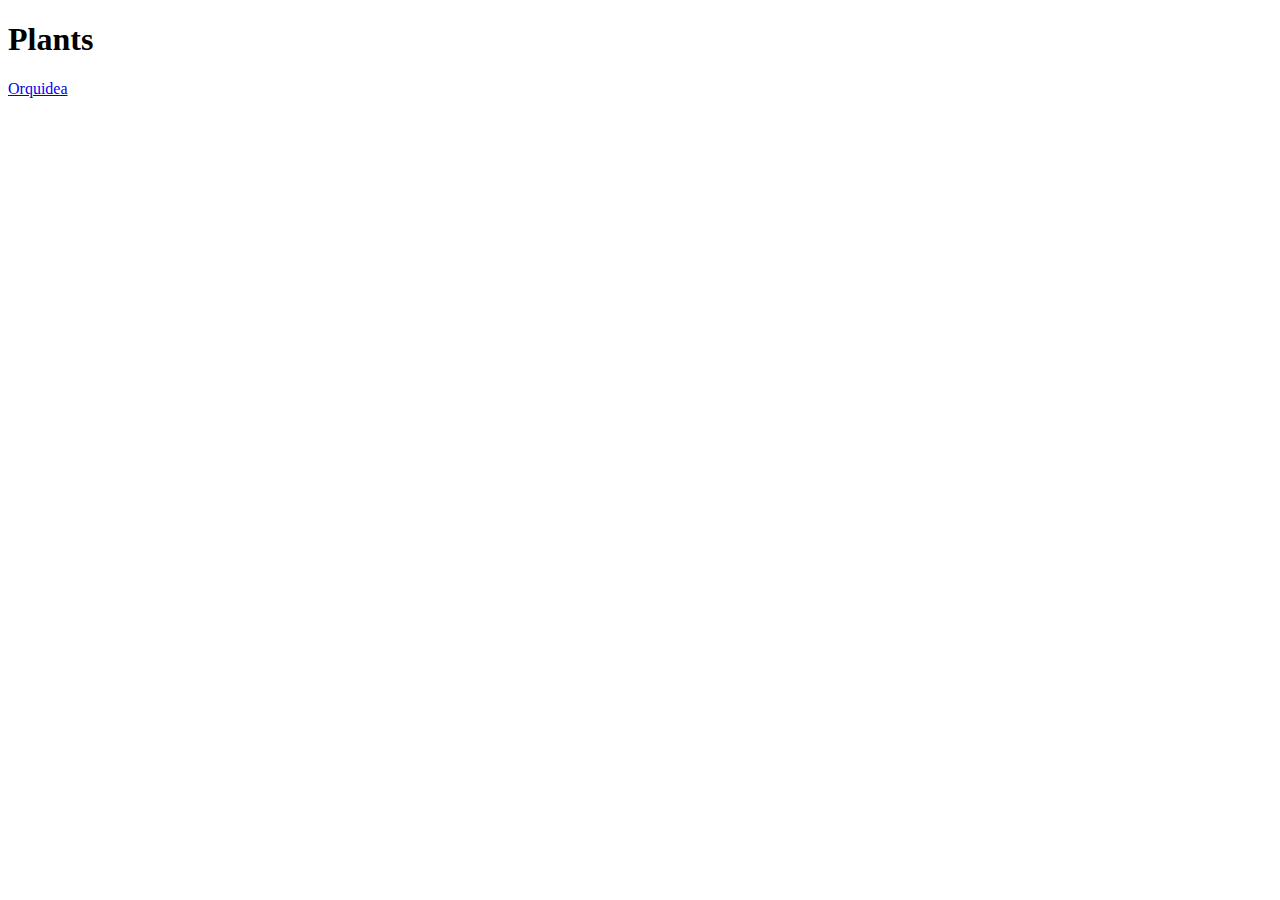
==== index.html @ 3ef1e2b0 "initial" ====
<!DOCTYPE html>
<html lang="en">
<head>
    <meta charset="UTF-8">
    <meta http-equiv="X-UA-Compatible" content="IE=edge">
    <meta name="viewport" content="width=device-width, initial-scale=1.0">
    <title>index</title>
</head>
<body>
    <header>
        <h1>Plants</h1>
        <li><a href="./plant.html">Orquidea</a></li>

    </header>
</body>
</html>
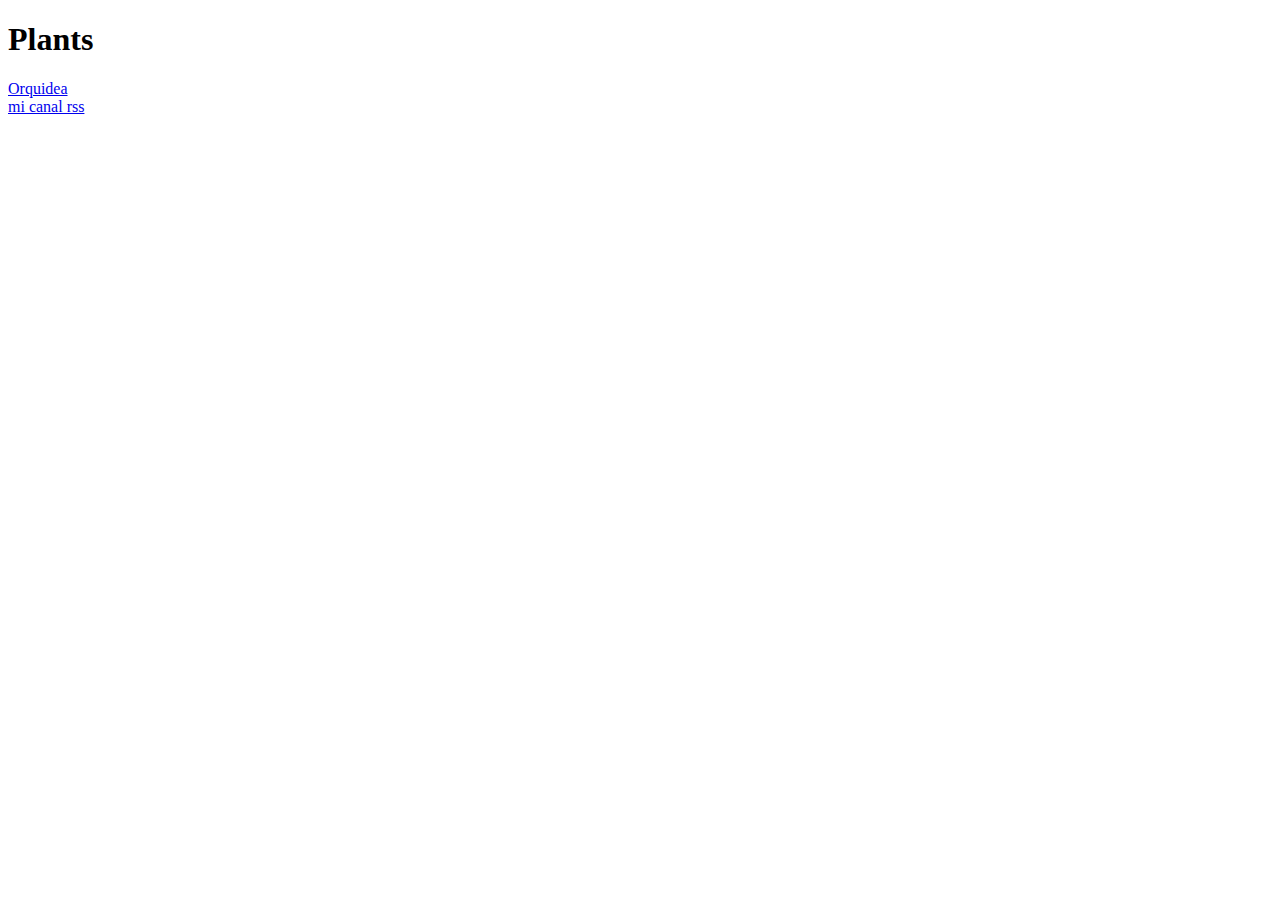
==== commit d674970d: "Update index.html" ====
--- a/index.html
+++ b/index.html
@@ -12,5 +12,6 @@
         <li><a href="./plant.html">Orquidea</a></li>
 
     </header>
+    <a href="/rss/feed.rss"> mi canal rss </a>
 </body>
-</html>+</html>
